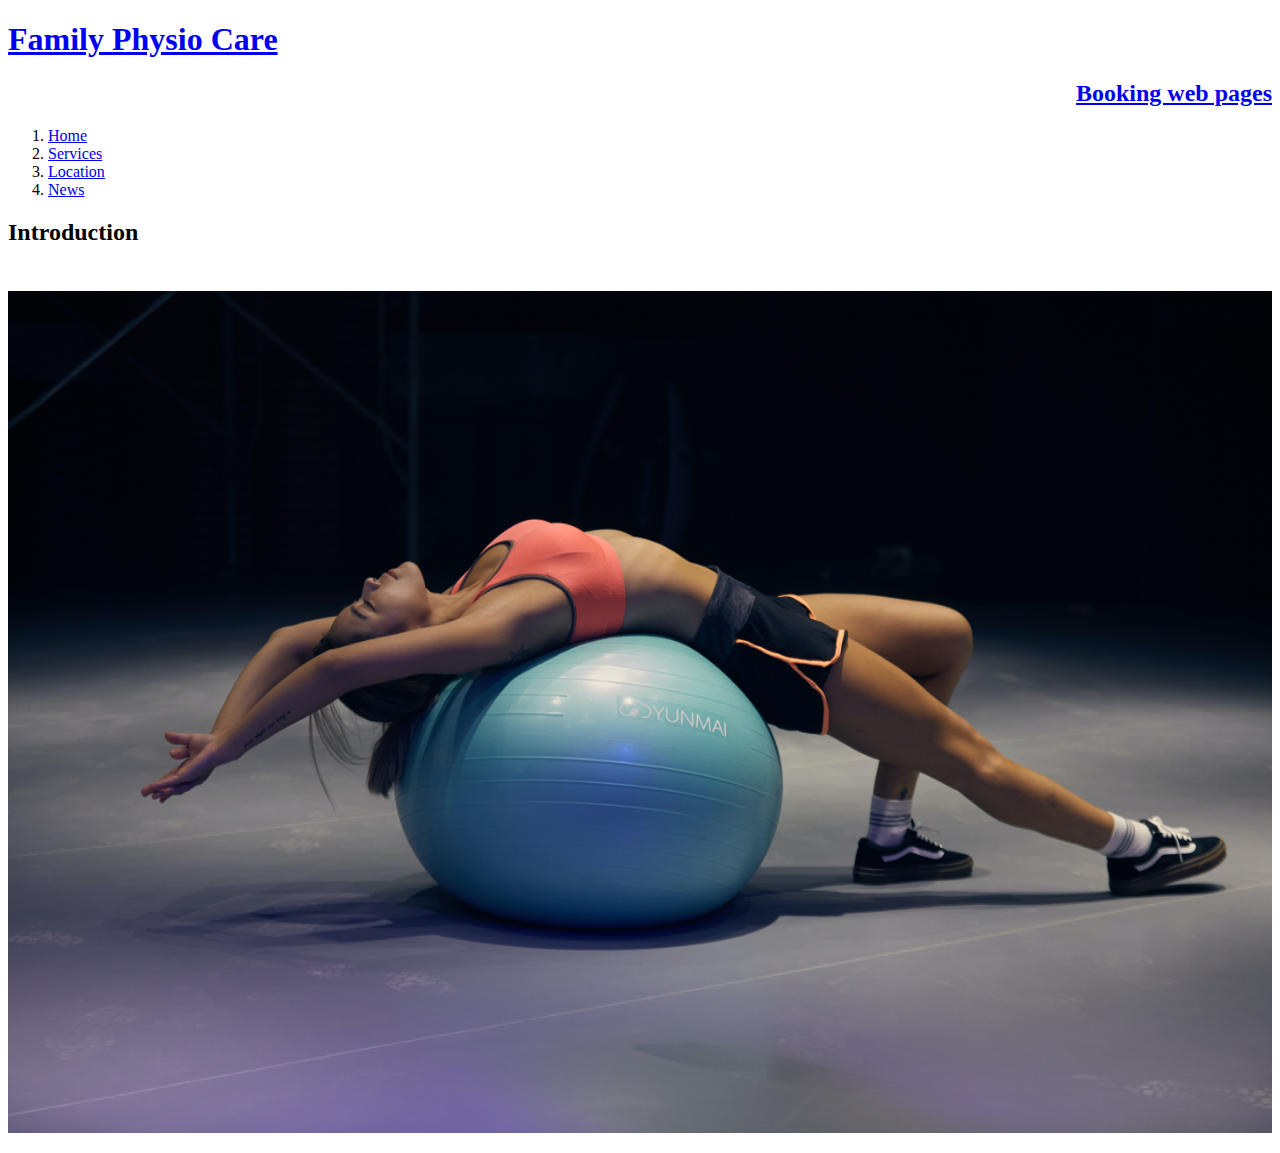
==== index.html @ b87b1104 "first version" ====
<!DOCTYPE html>
<html lang="en" dir="ltr">
  <head>
    <meta charset="utf-8">
    <title>Family Physio Care</title>
    <style>
    div.b {
      text-align: right;
    }
  </style>
  </head>
  <body>
   <h1><a href="#">Family Physio Care</a></h1>
   <div class="b"><h2><a href="booking.html">Booking web pages</a></h2></div>
<ol>
  <li><a href="#">Home</a></li>
  <li><a href="services.html">Services</a></li>
  <li><a href="location.html">Location</a></li>
  <li><a href="news.html">News</a></li>
</ol>
   <h2>Introduction</h2>
   <p style="margin-top:45px">
     <img src="Physio.jpg" alt="workout" width="100%">
   </p>
  </body>
</html>
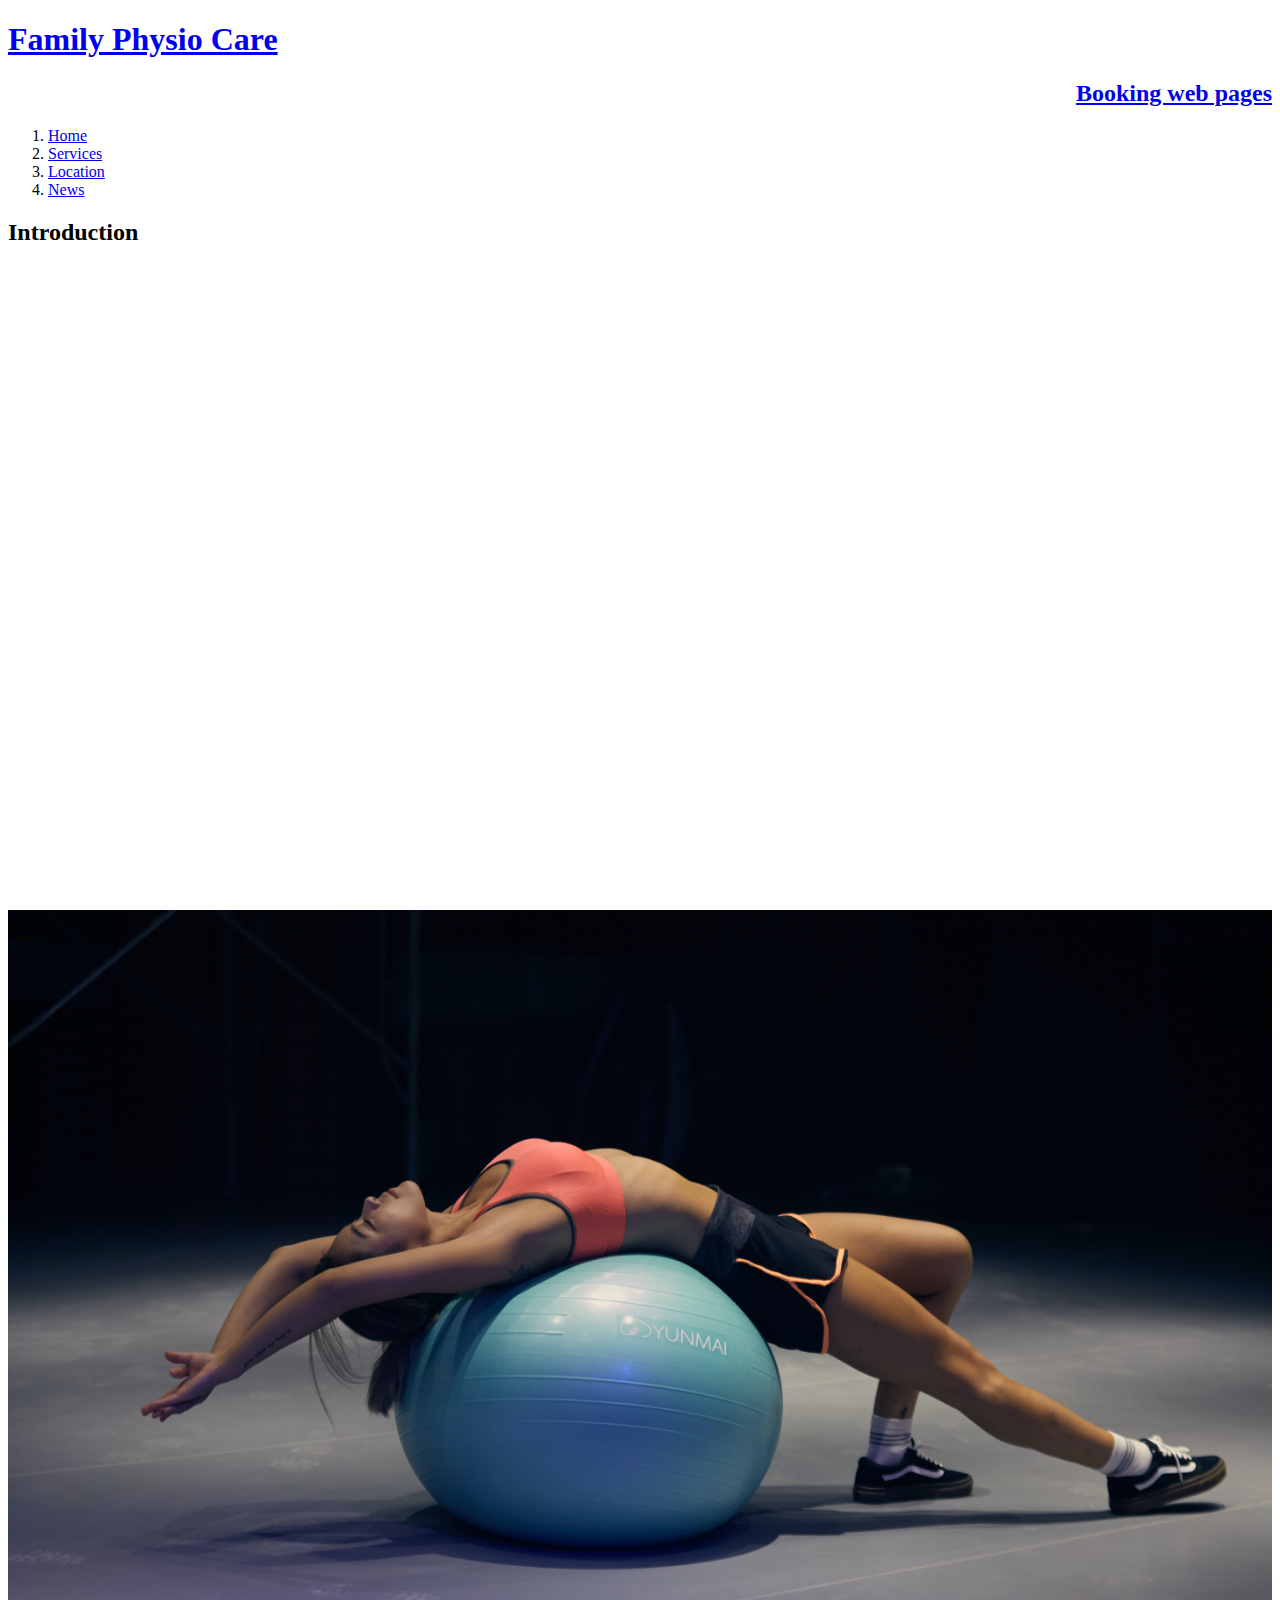
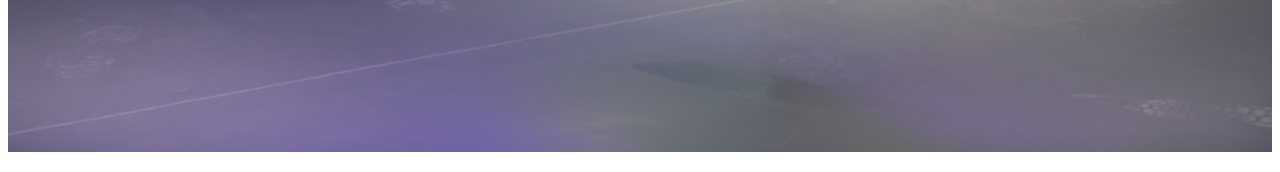
==== commit a43e620b: "1 UPDATE" ====
--- a/index.html
+++ b/index.html
@@ -2,25 +2,44 @@
 <html lang="en" dir="ltr">
   <head>
     <meta charset="utf-8">
-    <title>Family Physio Care</title>
-    <style>
+    <title>Family Physio Care [✔️Booking]</title>
+  <style>
     div.b {
       text-align: right;
     }
   </style>
+  <!-- Global site tag (gtag.js) - Google Analytics -->
+<script async src="https://www.googletagmanager.com/gtag/js?id=G-ESGPV548EN"></script>
+<script>
+  window.dataLayer = window.dataLayer || [];
+  function gtag(){dataLayer.push(arguments);}
+  gtag('js', new Date());
+
+  gtag('config', 'G-ESGPV548EN');
+</script>
   </head>
   <body>
-   <h1><a href="#">Family Physio Care</a></h1>
-   <div class="b"><h2><a href="booking.html">Booking web pages</a></h2></div>
-<ol>
-  <li><a href="#">Home</a></li>
-  <li><a href="services.html">Services</a></li>
-  <li><a href="location.html">Location</a></li>
-  <li><a href="news.html">News</a></li>
-</ol>
-   <h2>Introduction</h2>
-   <p style="margin-top:45px">
-     <img src="Physio.jpg" alt="workout" width="100%">
-   </p>
+    <header>
+      <h1><a href="#">Family Physio Care</a></h1>
+      <div class="b"><h2><a href="booking.html">Booking web pages</a></h2></div>
+    </header>
+    <nav>
+      <ol>
+        <li><a href="#">Home</a></li>
+        <li><a href="services.html">Services</a></li>
+        <li><a href="location.html">Location</a></li>
+        <li><a href="news.html">News</a></li>
+      </ol>
+    </nav>
+    <article class="">
+      <h2>Introduction</h2>
+      <p>
+        <iframe width="100%" height="600" src="https://www.youtube.com/embed/IuUutEuuDpk" title="YouTube video player" frameborder="0" allow="accelerometer; autoplay; clipboard-write; encrypted-media; gyroscope; picture-in-picture" allowfullscreen></iframe>
+      </p>
+      <p style="margin-top:40px">
+        <img src="Physio.jpg" alt="workout" width="100%">
+      </p>
+
+    </article>
   </body>
 </html>
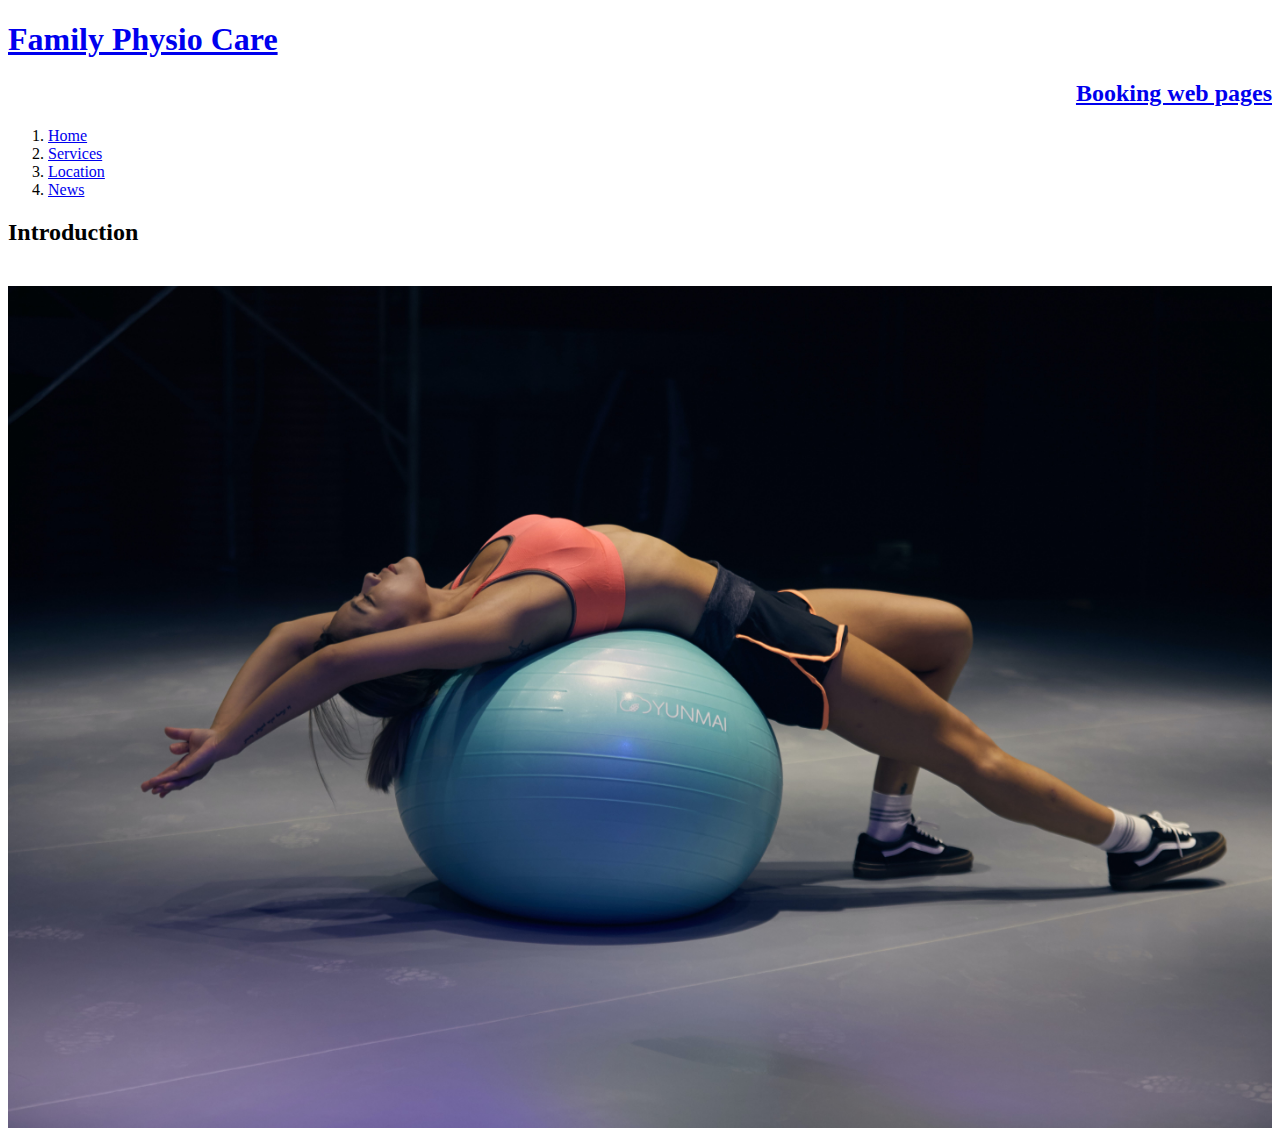
==== commit ec52c139: "Update index.html" ====
--- a/index.html
+++ b/index.html
@@ -34,7 +34,7 @@
     <article class="">
       <h2>Introduction</h2>
       <p>
-        <iframe width="100%" height="600" src="https://www.youtube.com/embed/IuUutEuuDpk" title="YouTube video player" frameborder="0" allow="accelerometer; autoplay; clipboard-write; encrypted-media; gyroscope; picture-in-picture" allowfullscreen></iframe>
+        <! iframe width="100%" height="600" src="https://www.youtube.com/embed/IuUutEuuDpk" title="YouTube video player" frameborder="0" allow="accelerometer; autoplay; clipboard-write; encrypted-media; gyroscope; picture-in-picture" allowfullscreen></iframe>
       </p>
       <p style="margin-top:40px">
         <img src="Physio.jpg" alt="workout" width="100%">
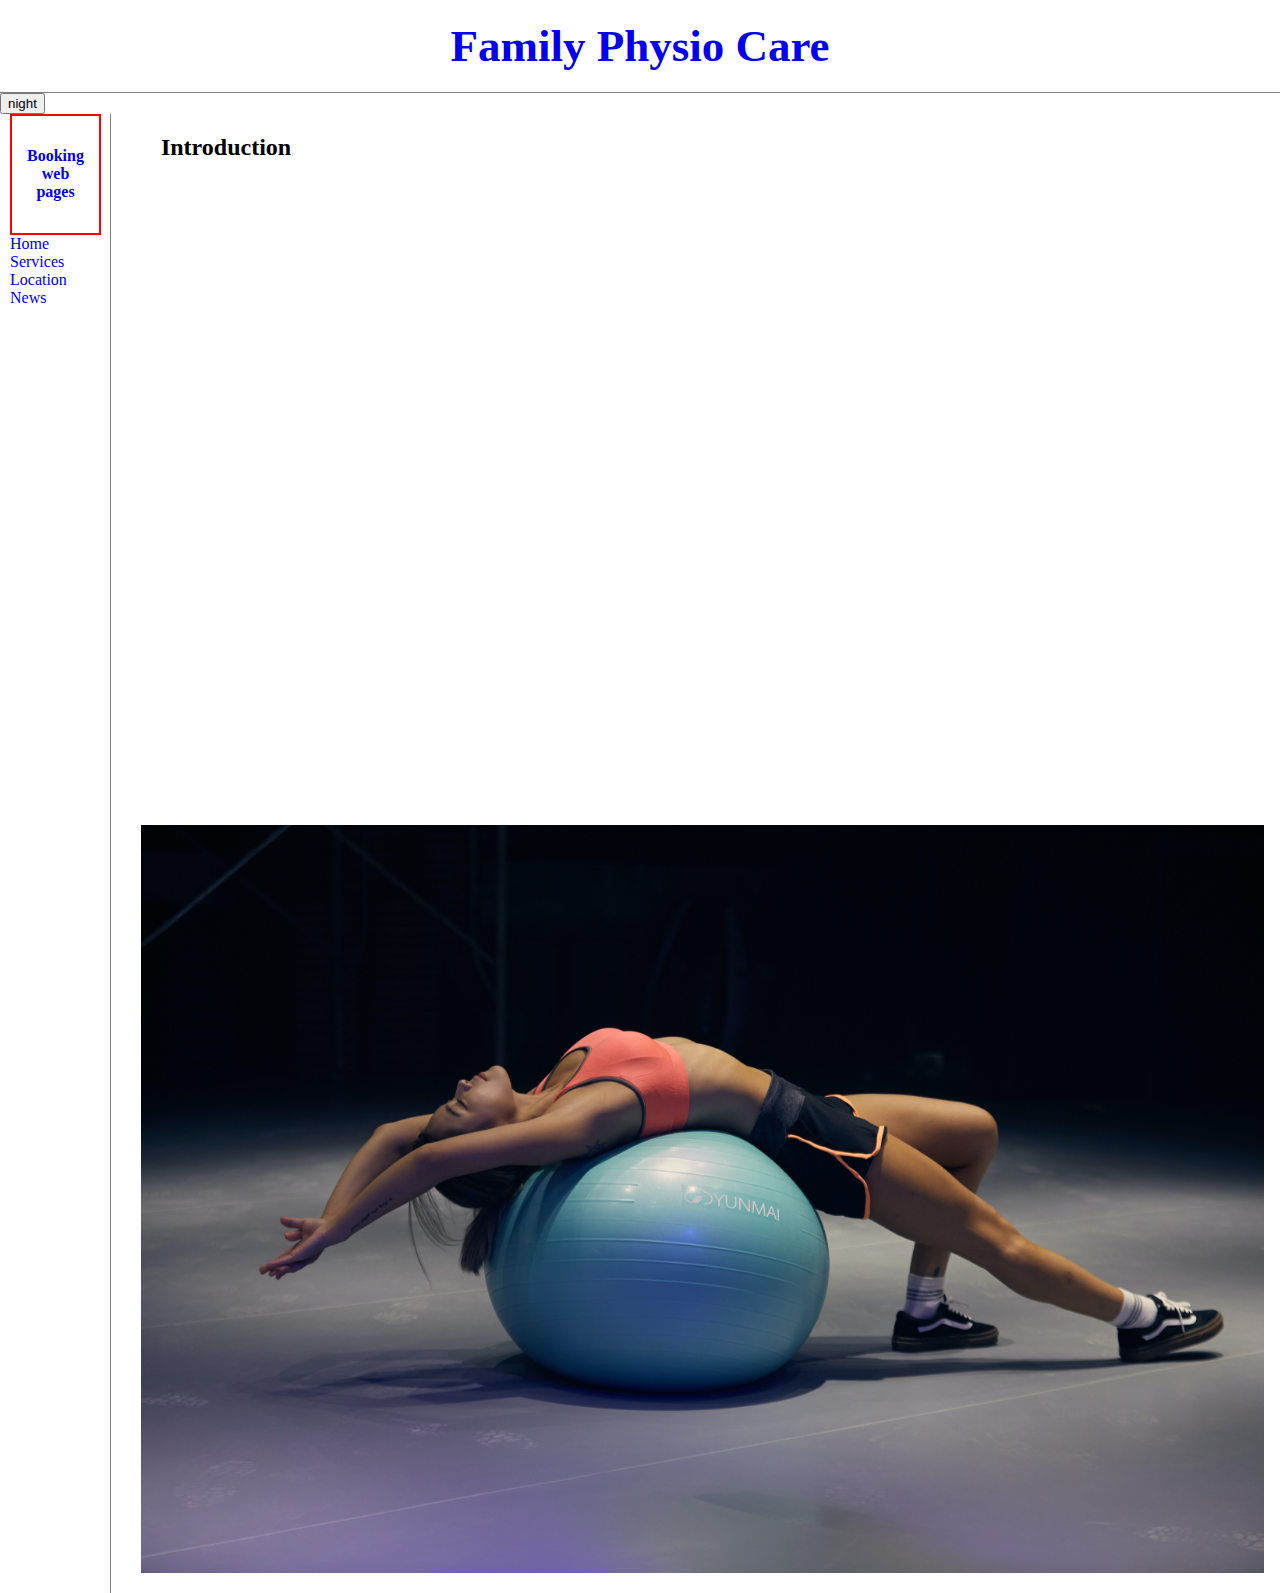
==== commit 40bc8b5f: "Add files via upload" ====
--- a/index.html
+++ b/index.html
@@ -3,13 +3,10 @@
   <head>
     <meta charset="utf-8">
     <title>Family Physio Care [✔️Booking]</title>
-  <style>
-    div.b {
-      text-align: right;
-    }
-  </style>
-  <!-- Global site tag (gtag.js) - Google Analytics -->
+    <!-- Global site tag (gtag.js) - Google Analytics -->
 <script async src="https://www.googletagmanager.com/gtag/js?id=G-ESGPV548EN"></script>
+<script src="https://ajax.googleapis.com/ajax/libs/jquery/3.6.0/jquery.min.js"></script>
+<script src="colors.js"></script>
 <script>
   window.dataLayer = window.dataLayer || [];
   function gtag(){dataLayer.push(arguments);}
@@ -17,29 +14,61 @@
 
   gtag('config', 'G-ESGPV548EN');
 </script>
-  </head>
+<link rel="stylesheet" href="style.css">
+ </head>
   <body>
     <header>
-      <h1><a href="#">Family Physio Care</a></h1>
-      <div class="b"><h2><a href="booking.html">Booking web pages</a></h2></div>
+      <h1><a href="index.html">Family Physio Care</a></h1>
+    </header>
+    <input id="night_day" type="button" name="" value="night" onclick="
+      nightDayHandler(this);
+    ">
+<div id="grid">
+  <ul>
+    <li><span class="b"><h4><a href="booking.html">Booking web pages</a></h4></span>
+        </li>
+    <li><a href="index.html">Home</a></li>
+    <li><a href="services.html">Services</a></li>
+    <li><a href="location.html">Location</a></li>
+    <li><a href="news.html">News</a></li>
+  </ul>
+
+<!--
+    <header>
+      <h1><a href="#"><font color="red">Family Physio Care</font></a></h1>
+      <div class="b"><h2><a href="booking.html"><font color="red">Booking web pages</font></a></h2></div>
     </header>
     <nav>
       <ol>
-        <li><a href="#">Home</a></li>
-        <li><a href="services.html">Services</a></li>
-        <li><a href="location.html">Location</a></li>
-        <li><a href="news.html">News</a></li>
+        <li><a href="#"><font color="red">Home</font></a></li>
+        <li><a href="services.html"><font color="red">Services</font></a></li>
+        <li><a href="location.html"><font color="red">Location</font></a></li>
+        <li><a href="news.html"><font color="red">News</font></a></li>
       </ol>
     </nav>
-    <article class="">
+  -->
+    <div id="article">
       <h2>Introduction</h2>
       <p>
-        <! iframe width="100%" height="600" src="https://www.youtube.com/embed/IuUutEuuDpk" title="YouTube video player" frameborder="0" allow="accelerometer; autoplay; clipboard-write; encrypted-media; gyroscope; picture-in-picture" allowfullscreen></iframe>
+        <iframe width="100%" height="600" src="https://www.youtube.com/embed/IuUutEuuDpk" title="YouTube video player" frameborder="0" allow="accelerometer; autoplay; clipboard-write; encrypted-media; gyroscope; picture-in-picture" allowfullscreen></iframe>
       </p>
       <p style="margin-top:40px">
         <img src="Physio.jpg" alt="workout" width="100%">
       </p>
-
-    </article>
+    </div>
+</div>
+    <!--Start of Tawk.to Script-->
+<script type="text/javascript">
+var Tawk_API=Tawk_API||{}, Tawk_LoadStart=new Date();
+(function(){
+var s1=document.createElement("script"),s0=document.getElementsByTagName("script")[0];
+s1.async=true;
+s1.src='https://embed.tawk.to/60b4a1156699c7280da9d44b/1f70paf6n';
+s1.charset='UTF-8';
+s1.setAttribute('crossorigin','*');
+s0.parentNode.insertBefore(s1,s0);
+})();
+</script>
+<!--End of Tawk.to Script-->
   </body>
-</html>
+</html><font color="red">
--- a/style.css
+++ b/style.css
@@ -0,0 +1,58 @@
+body{
+  margin: 0;
+}
+a {
+  !color: black;
+  text-decoration: none;
+}
+h1 {
+  font-size: 45px;
+  text-align: center;
+  border-bottom: 1px solid grey;
+  margin: 0;
+  padding: 20px;
+}
+h2{
+  margin-left: 19.920px;
+}
+p{
+  margin-right: 16px;
+  text-align: justify;
+}
+span.b {
+  text-align: center;
+  border:2px solid red;
+  margin:auto;
+  width: 67px;
+  height: auto;
+  float: left;
+  padding: 10px;
+}
+#grid ul{
+  border-right: 1px solid grey;
+  text-align: left;
+  width: 100px;
+  margin: 0;
+  margin-left: 10px;
+  padding: 0;
+  list-style-type: none;
+}
+#grid{
+  display: grid;
+  grid-template-columns: 130px 1fr;
+}
+#grid #article{
+  padding-left: 1px;
+  margin-left: 10px;
+}
+@media(max-width:800px) {
+  #grid{
+    display: block;
+    }
+    #grid ul{
+      border-right: none;
+    }
+    h1 {
+      border-bottom: none;
+    }
+}
